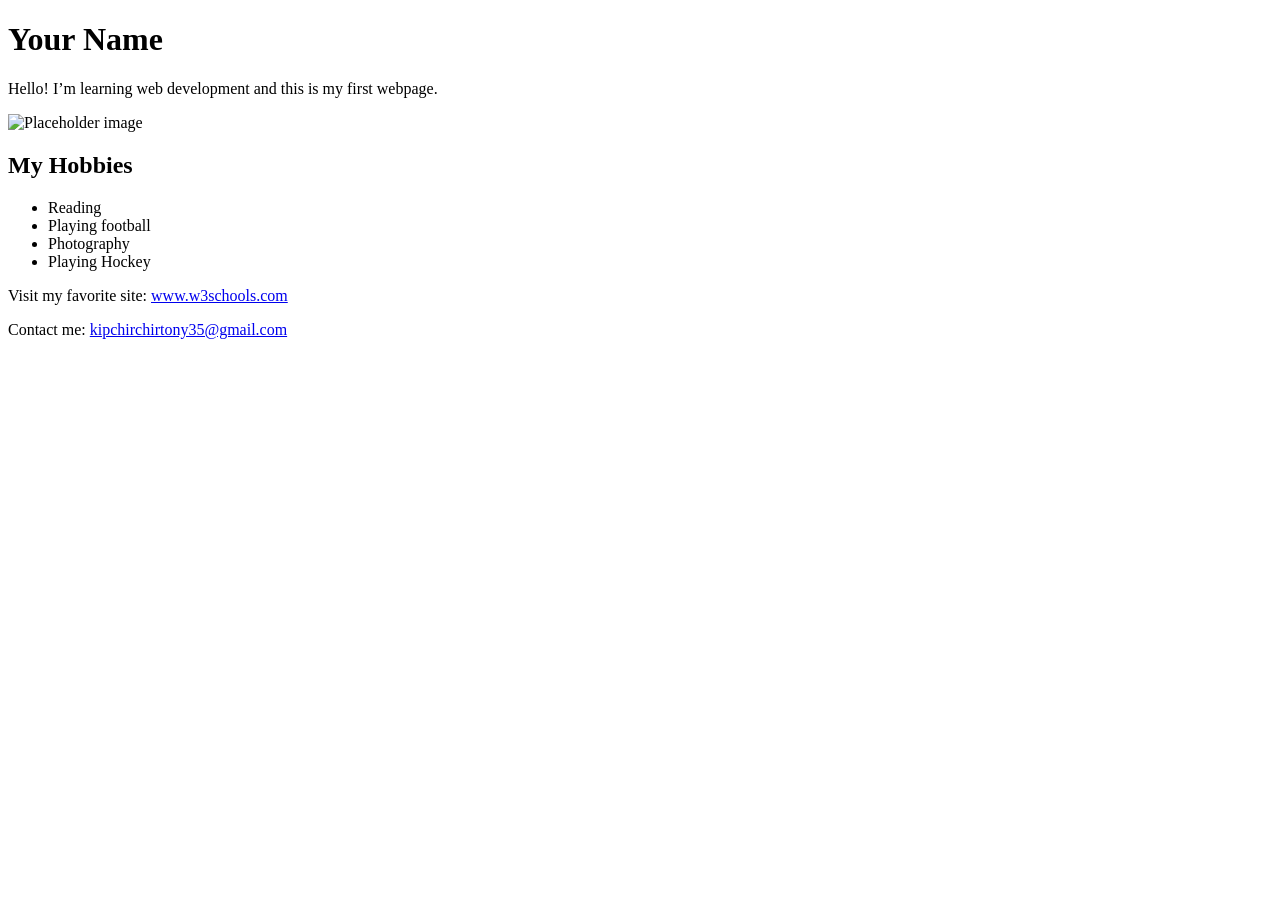
==== index.html @ 738058b4 "Update email address in contact section" ====
<!DOCTYPE html>
<html lang="en">
<head>
  <meta charset="UTF-8">
  <meta name="viewport" content="width=device-width, initial-scale=1.0">
  <title>Tony - About Me</title>
</head>
<body>
  <h1>Your Name</h1>
  <p>Hello! I’m learning web development and this is my first webpage.</p>
  
  <img style="width: 200px;" src="https://cdn6.dissolve.com/p/D929_39_774/D929_39_774_1200.jpg" alt="Placeholder image">
  
  <h2>My Hobbies</h2>
  <ul>
    <li>Reading</li>
    <li>Playing football</li>
    <li>Photography</li>
    <li>Playing Hockey</li>
  </ul>
  
  <p>Visit my favorite site: 
    <a href="https://www.w3schools.com/" target="_blank">www.w3schools.com</a>
  </p>
  
  <p>Contact me: 
    <a href="mailto:kipchirchirtony35@gmail.com">kipchirchirtony35@gmail.com</a>
  </p>
</body>
</html>
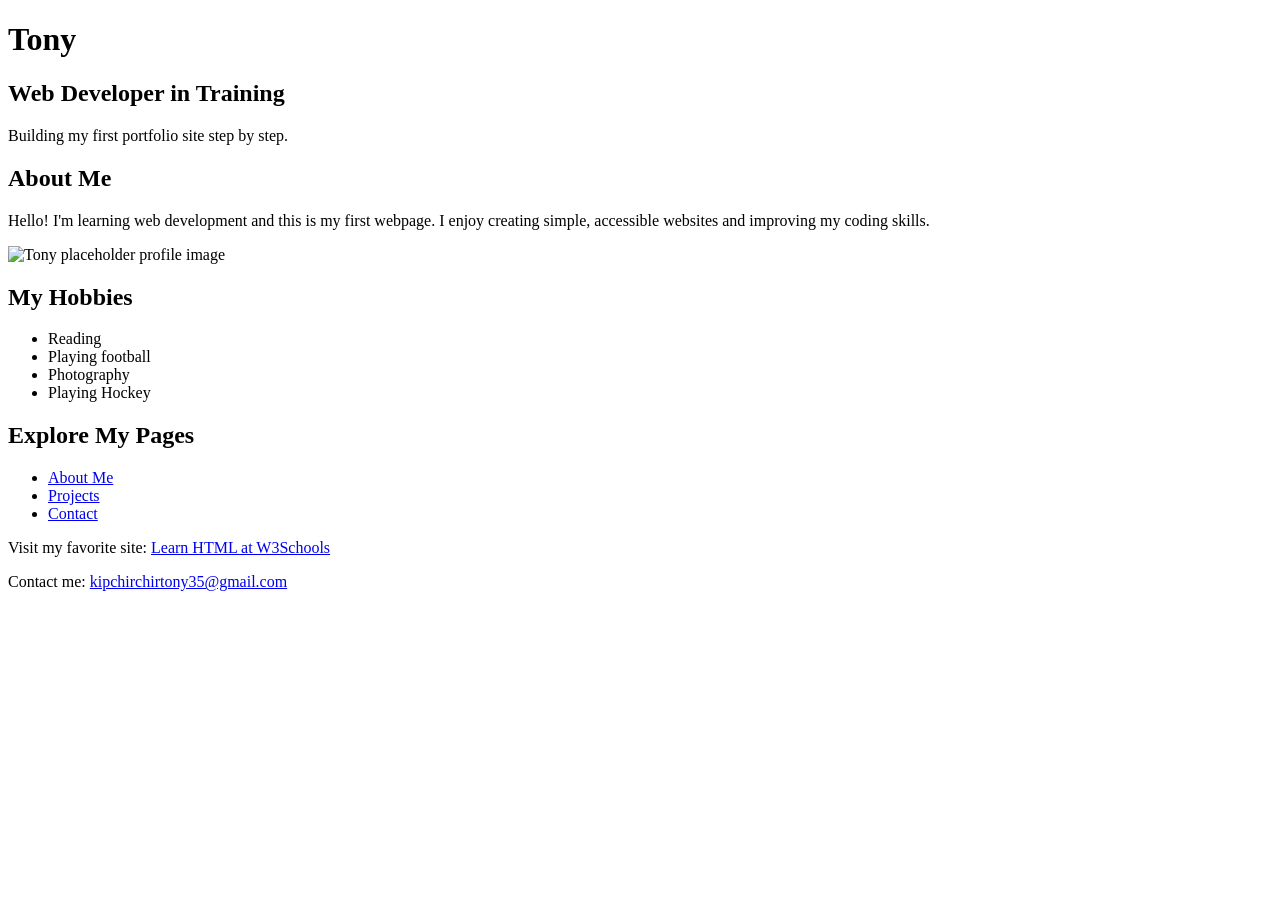
==== commit 327fdaea: "update index.html with hero section and navigation" ====
--- a/index.html
+++ b/index.html
@@ -3,29 +3,53 @@
 <head>
   <meta charset="UTF-8">
   <meta name="viewport" content="width=device-width, initial-scale=1.0">
-  <title>Tony - About Me</title>
+  <title>Tony - Portfolio</title>
 </head>
 <body>
-  <h1>Your Name</h1>
-  <p>Hello! I’m learning web development and this is my first webpage.</p>
-  
-  <img style="width: 200px;" src="https://cdn6.dissolve.com/p/D929_39_774/D929_39_774_1200.jpg" alt="Placeholder image">
-  
-  <h2>My Hobbies</h2>
-  <ul>
-    <li>Reading</li>
-    <li>Playing football</li>
-    <li>Photography</li>
-    <li>Playing Hockey</li>
-  </ul>
-  
-  <p>Visit my favorite site: 
-    <a href="https://www.w3schools.com/" target="_blank">www.w3schools.com</a>
-  </p>
-  
-  <p>Contact me: 
-    <a href="mailto:kipchirchirtony35@gmail.com">kipchirchirtony35@gmail.com</a>
-  </p>
+  <header>
+    <h1>Tony</h1>
+    <h2>Web Developer in Training</h2>
+    <p>Building my first portfolio site step by step.</p>
+  </header>
+
+  <main>
+    <section>
+      <h2>About Me</h2>
+      <p>Hello! I'm learning web development and this is my first webpage. 
+         I enjoy creating simple, accessible websites and improving my coding skills.</p>
+      <img style="width: 200px;" 
+           src="https://cdn6.dissolve.com/p/D929_39_774/D929_39_774_1200.jpg" 
+           alt="Tony placeholder profile image">
+    </section>
+
+    <section>
+      <h2>My Hobbies</h2>
+      <ul>
+        <li>Reading</li>
+        <li>Playing football</li>
+        <li>Photography</li>
+        <li>Playing Hockey</li>
+      </ul>
+    </section>
+
+
+    <nav>
+      <h2>Explore My Pages</h2>
+      <ul>
+        <li><a href="about.html">About Me</a></li>
+        <li><a href="projects.html">Projects</a></li>
+        <li><a href="contact.html">Contact</a></li>
+      </ul>
+    </nav>
+  </main>
+
+   <footer>
+    <p>Visit my favorite site: 
+      <a href="https://www.w3schools.com/" target="_blank">Learn HTML at W3Schools</a>
+    </p>
+    <p>Contact me: 
+      <a href="mailto:kipchirchirtony35@gmail.com">kipchirchirtony35@gmail.com</a>
+    </p>
+  </footer>
 </body>
 </html>
-
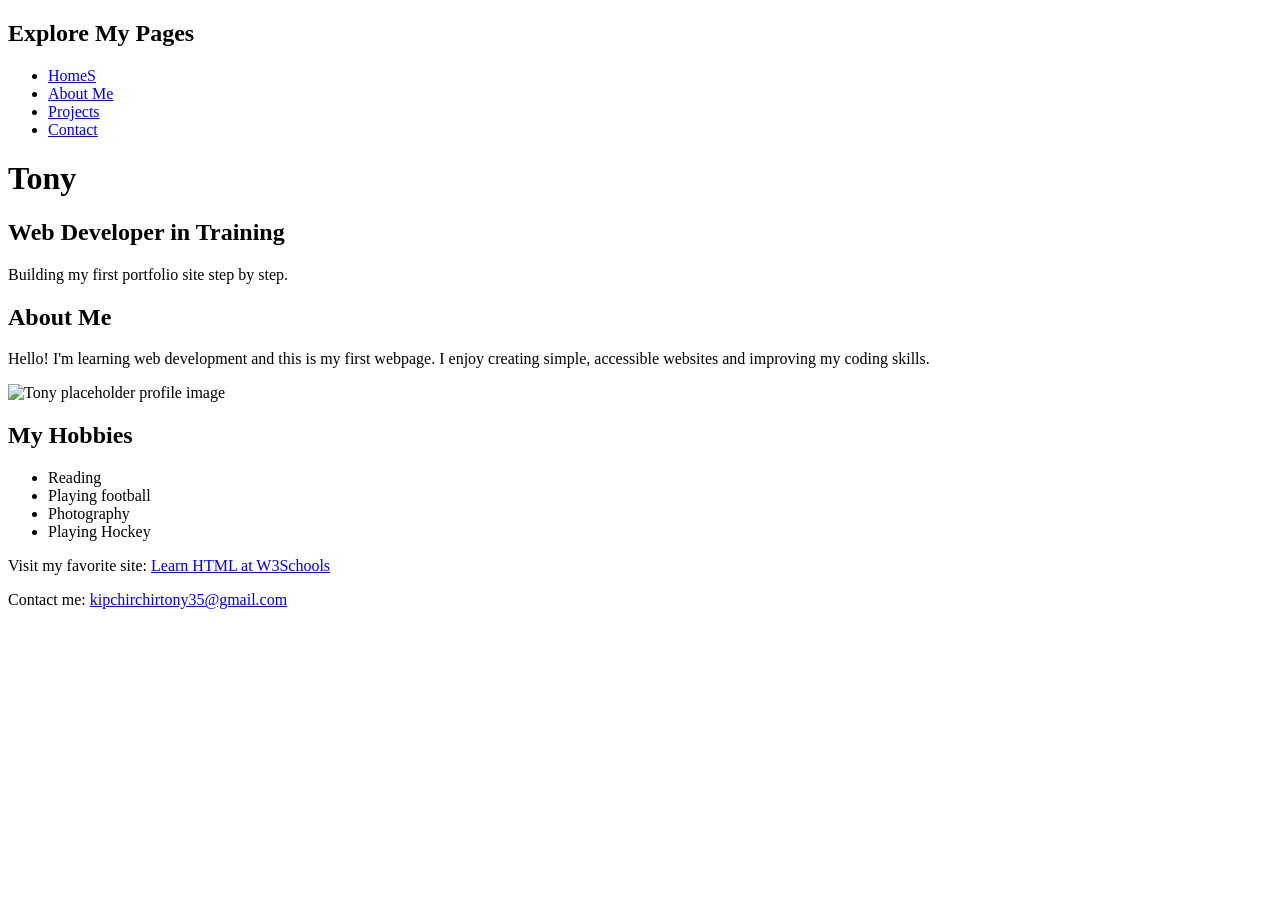
==== commit 29dc50dc: "update index.html with navigation" ====
--- a/index.html
+++ b/index.html
@@ -7,6 +7,16 @@
 </head>
 <body>
   <header>
+    <nav>
+      <h2>Explore My Pages</h2>
+      <ul>
+        <li><a href="index.html">HomeS</a></li>
+        <li><a href="about.html">About Me</a></li>
+        <li><a href="projects.html">Projects</a></li>
+        <li><a href="contacts.html">Contact</a></li>
+      </ul>
+    </nav>
+
     <h1>Tony</h1>
     <h2>Web Developer in Training</h2>
     <p>Building my first portfolio site step by step.</p>
@@ -33,14 +43,7 @@
     </section>
 
 
-    <nav>
-      <h2>Explore My Pages</h2>
-      <ul>
-        <li><a href="about.html">About Me</a></li>
-        <li><a href="projects.html">Projects</a></li>
-        <li><a href="contact.html">Contact</a></li>
-      </ul>
-    </nav>
+    
   </main>
 
    <footer>
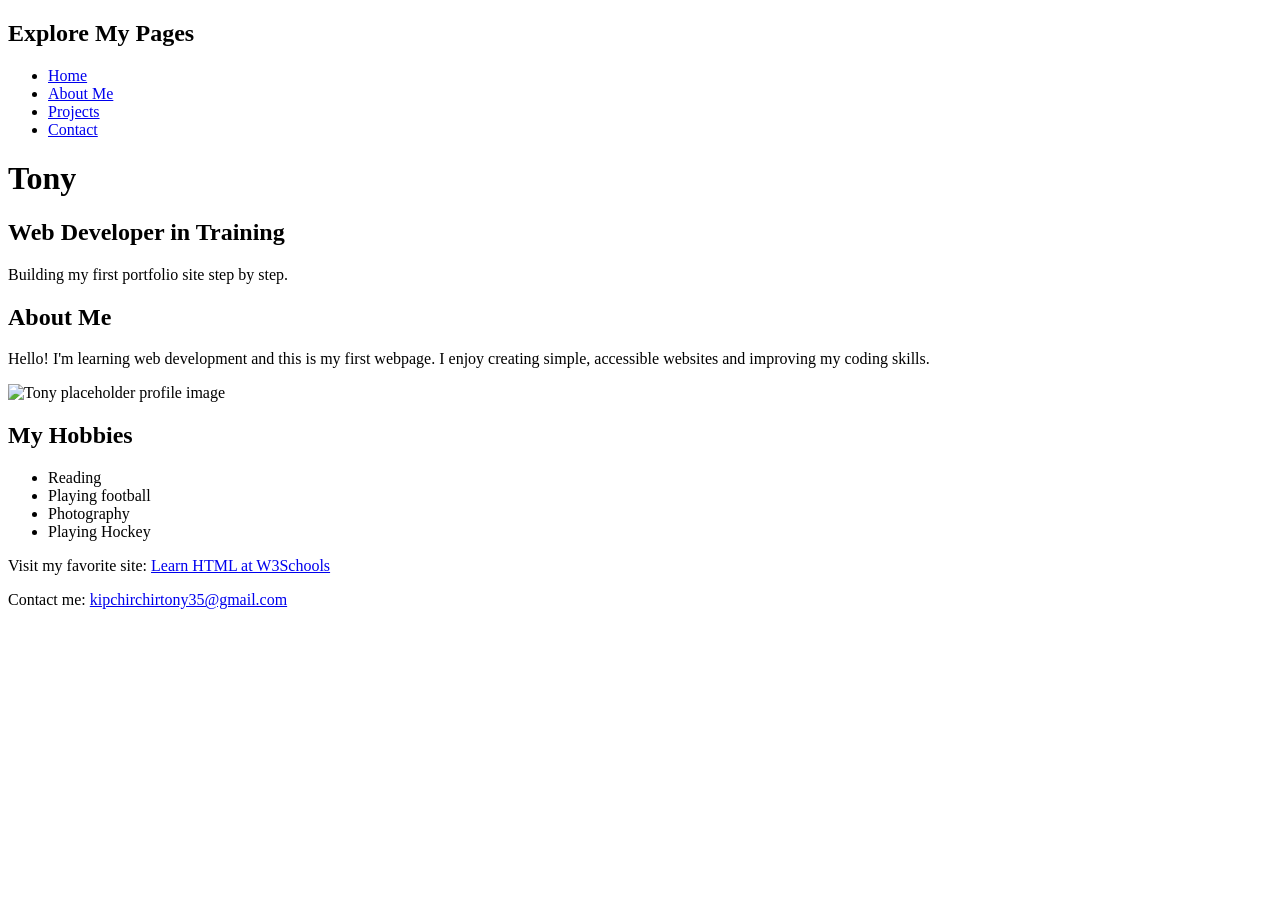
==== commit 9efc10fb: "update README, index with nav and contacts with nav" ====
--- a/index.html
+++ b/index.html
@@ -10,7 +10,7 @@
     <nav>
       <h2>Explore My Pages</h2>
       <ul>
-        <li><a href="index.html">HomeS</a></li>
+        <li><a href="index.html">Home</a></li>
         <li><a href="about.html">About Me</a></li>
         <li><a href="projects.html">Projects</a></li>
         <li><a href="contacts.html">Contact</a></li>
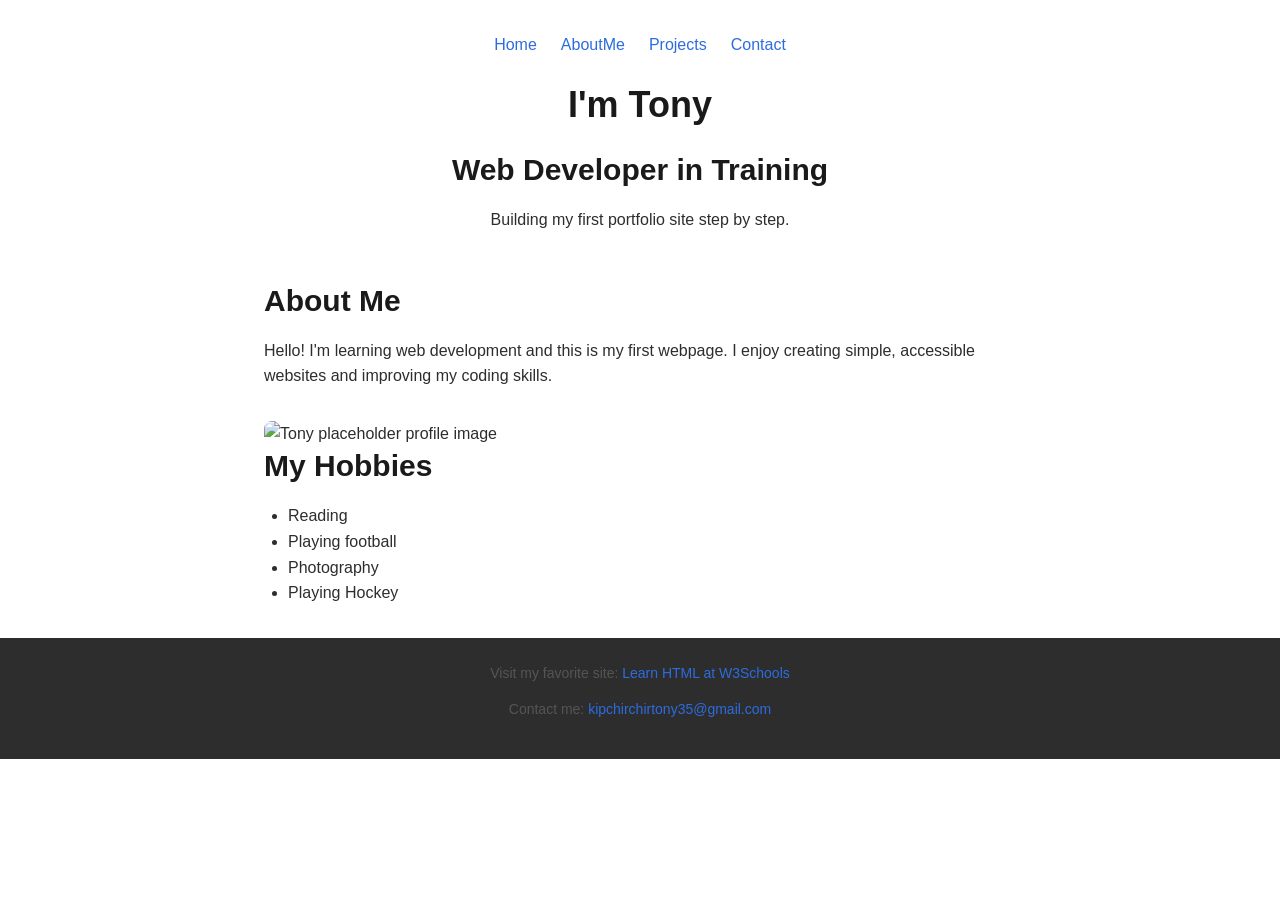
==== commit f7ed76e4: "update index.html and style.css" ====
--- a/index.html
+++ b/index.html
@@ -4,35 +4,36 @@
   <meta charset="UTF-8">
   <meta name="viewport" content="width=device-width, initial-scale=1.0">
   <title>Tony - Portfolio</title>
+  <link rel="stylesheet" href="style.css">
 </head>
 <body>
   <header>
-    <nav>
-      <h2>Explore My Pages</h2>
-      <ul>
-        <li><a href="index.html">Home</a></li>
-        <li><a href="about.html">About Me</a></li>
-        <li><a href="projects.html">Projects</a></li>
-        <li><a href="contacts.html">Contact</a></li>
-      </ul>
-    </nav>
-
-    <h1>Tony</h1>
+    <nav class="navbar">
+        
+        <ul class="navbar-items">
+            <li><a href="index.html">Home</a> </li>       
+            <li><a href="about.html">AboutMe</a></li>
+            <li><a href="projects.html">Projects</a></li>
+            <li><a href="contacts.html">Contact</a></li>
+        
+        </ul>
+        
+      </nav>
+    <h1> I'm Tony</h1>
     <h2>Web Developer in Training</h2>
     <p>Building my first portfolio site step by step.</p>
   </header>
 
   <main>
-    <section>
-      <h2>About Me</h2>
-      <p>Hello! I'm learning web development and this is my first webpage. 
+    <section class="hero-section">
+      <h2 class="about-me">About Me</h2>
+      <p class="hero-section-paraghraph">Hello! I'm learning web development and this is my first webpage. 
          I enjoy creating simple, accessible websites and improving my coding skills.</p>
-      <img style="width: 200px;" 
-           src="https://cdn6.dissolve.com/p/D929_39_774/D929_39_774_1200.jpg" 
+      <img src="https://cdn6.dissolve.com/p/D929_39_774/D929_39_774_1200.jpg" 
            alt="Tony placeholder profile image">
     </section>
 
-    <section>
+    <section class="hobbies">
       <h2>My Hobbies</h2>
       <ul>
         <li>Reading</li>
--- a/style.css
+++ b/style.css
@@ -0,0 +1,106 @@
+* {
+    margin: 0;
+    padding: 0;
+    box-sizing: border-box;
+}
+
+
+@import url('https://fonts.googleapis.com/css2?family=Inter:wght@400;500;600&family=Poppins:wght@500;600;700&display=swap');
+
+body {
+    font-family: 'Inter', sans-serif;
+    font-size: 16px;
+    line-height: 1.6;
+    color: #2d2d2d;
+    background-color: #ffffff;
+}
+
+a {
+    color: #2d6cdf;
+    text-decoration: none;
+}
+
+a:hover {
+    text-decoration: underline;
+}
+
+h1, h2, h3, h4, h5, h6 {
+    font-family: 'Poppins', sans-serif;
+    color: #1a1a1a;
+    margin-bottom: 0.6em;
+    line-height: 1.3;
+}
+
+h1 {
+    font-size: 2.25rem;   
+    font-weight: 700;
+}
+
+h2 {
+    font-size: 1.875rem;
+    font-weight: 600;
+}
+
+h3 {
+    font-size: 1.5rem;    
+    font-weight: 600;
+}
+
+h4 {
+    font-size: 1.25rem;   
+    font-weight: 500;
+}
+
+h5 {
+    font-size: 1.125rem;  
+    font-weight: 500;
+}
+
+h6 {
+    font-size: 1rem;     
+    font-weight: 500;
+}
+
+p {
+    margin-bottom: 1em;
+}
+
+
+header {
+    padding: 2rem 1.5rem;
+    text-align: center;
+}
+
+.navbar-items {
+    display: flex;
+    justify-content: center;
+    gap: 1.5rem;
+    list-style: none;
+    margin-bottom: 1.5rem;
+}
+
+main {
+    max-width: 800px;
+    margin: 0 auto;
+    padding: 0 1.5rem 2rem;
+}
+
+.hero-section img {
+    max-width: 100%;
+    border-radius: 8px;
+    margin-top: 1rem;
+}
+
+.hobbies ul {
+    list-style: disc;
+    padding-left: 1.5rem;
+}
+
+footer {
+    background-color: #2d2d2d;
+    text-align: center;
+    padding: 1.5rem;
+    color: #555;
+    font-size: 0.875rem;
+    
+}
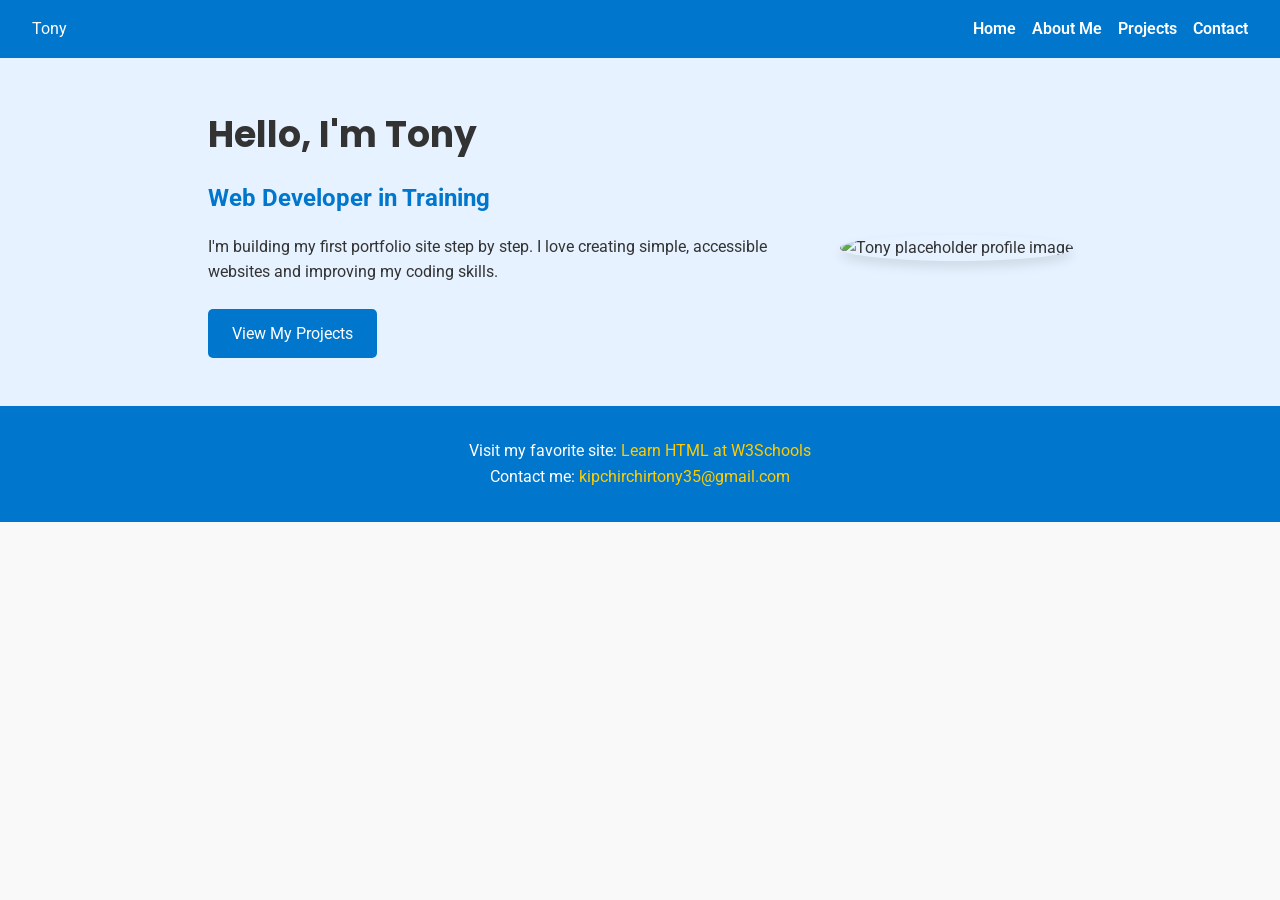
==== commit 3a8142c3: "update index.html, replace style.css with styles.css" ====
--- a/index.html
+++ b/index.html
@@ -4,50 +4,38 @@
   <meta charset="UTF-8">
   <meta name="viewport" content="width=device-width, initial-scale=1.0">
   <title>Tony - Portfolio</title>
-  <link rel="stylesheet" href="style.css">
+  <link rel="stylesheet" href="styles.css">
+  <link href="https://fonts.googleapis.com/css2?family=Poppins:wght@400;600&family=Roboto&display=swap" rel="stylesheet">
 </head>
 <body>
   <header>
     <nav class="navbar">
-        
-        <ul class="navbar-items">
-            <li><a href="index.html">Home</a> </li>       
-            <li><a href="about.html">AboutMe</a></li>
-            <li><a href="projects.html">Projects</a></li>
-            <li><a href="contacts.html">Contact</a></li>
-        
-        </ul>
-        
-      </nav>
-    <h1> I'm Tony</h1>
-    <h2>Web Developer in Training</h2>
-    <p>Building my first portfolio site step by step.</p>
+      <div class="logo">Tony</div>
+      <ul class="navbar-items">
+        <li><a href="index.html">Home</a></li>
+        <li><a href="about.html">About Me</a></li>
+        <li><a href="projects.html">Projects</a></li>
+        <li><a href="contacts.html">Contact</a></li>
+      </ul>
+    </nav>
   </header>
 
-  <main>
-    <section class="hero-section">
-      <h2 class="about-me">About Me</h2>
-      <p class="hero-section-paraghraph">Hello! I'm learning web development and this is my first webpage. 
-         I enjoy creating simple, accessible websites and improving my coding skills.</p>
-      <img src="https://cdn6.dissolve.com/p/D929_39_774/D929_39_774_1200.jpg" 
-           alt="Tony placeholder profile image">
-    </section>
+  <section class="hero-section">
+    <div class="hero-text">
+      <h1>Hello, I'm Tony</h1>
+      <h2>Web Developer in Training</h2>
+      <p>
+        I'm building my first portfolio site step by step. I love creating simple, accessible websites and improving my coding skills.
+      </p>
+      <a href="projects.html" class="button">View My Projects</a>
+    </div>
+    <div class="hero-image">
+      <img src="https://cdn6.dissolve.com/p/D929_39_774/D929_39_774_1200.jpg" alt="Tony placeholder profile image">
+    </div>
+  </section>
 
-    <section class="hobbies">
-      <h2>My Hobbies</h2>
-      <ul>
-        <li>Reading</li>
-        <li>Playing football</li>
-        <li>Photography</li>
-        <li>Playing Hockey</li>
-      </ul>
-    </section>
-
-
-    
-  </main>
-
-   <footer>
+  <!-- Footer -->
+  <footer>
     <p>Visit my favorite site: 
       <a href="https://www.w3schools.com/" target="_blank">Learn HTML at W3Schools</a>
     </p>
--- a/styles.css
+++ b/styles.css
@@ -0,0 +1,114 @@
+* {
+    margin: 0;
+    padding: 0;
+    box-sizing: border-box;
+  }
+  
+  body {
+    font-family: 'Roboto', sans-serif;
+    font-size: 16px;
+    line-height: 1.6;
+    color: #333;
+    background-color: #f9f9f9;
+  }
+  
+  .navbar {
+    display: flex;
+    justify-content: space-between;
+    align-items: center;
+    padding: 1rem 2rem;
+    background: #0077cc;
+    color: white;
+  }
+  
+  .navbar-items {
+    list-style: none;
+    display: flex;
+    gap: 1rem;
+  }
+  
+  .navbar-items a {
+    color: white;
+    text-decoration: none;
+    font-weight: 600;
+  }
+  
+  .navbar-items a:hover {
+    color: #ffcc00;
+  }
+  
+  .hero-section {
+    display: flex;
+    flex-direction: column; 
+    align-items: center;
+    justify-content: center;
+    text-align: center;
+    padding: 3rem 2rem;
+    background: #e6f2ff;
+  }
+  
+  .hero-text {
+    max-width: 600px;
+  }
+  
+  .hero-text h1 {
+    font-family: 'Poppins', sans-serif;
+    font-size: 2.25rem;
+    margin-bottom: 1rem;
+  }
+  
+  .hero-text h2 {
+    font-size: 1.5rem;
+    margin-bottom: 1rem;
+    color: #0077cc;
+  }
+  
+  .hero-text p {
+    margin-bottom: 1.5rem;
+  }
+  
+  .hero-image img {
+    max-width: 250px;
+    border-radius: 50%;
+    margin-top: 2rem;
+    box-shadow: 0 6px 12px rgba(0,0,0,0.1);
+  }
+  
+  .button {
+    display: inline-block;
+    padding: 0.75rem 1.5rem;
+    background: #0077cc;
+    color: white;
+    border-radius: 5px;
+    text-decoration: none;
+    transition: all 0.3s ease;
+  }
+  
+  .button:hover {
+    background: #005fa3;
+    transform: translateY(-2px);
+  }
+  
+  @media (min-width: 768px) {
+    .hero-section {
+      flex-direction: row; /* Side by side */
+      text-align: left;
+    }
+  
+    .hero-image {
+      margin-left: 2rem;
+    }
+  }
+  
+  footer {
+    text-align: center;
+    padding: 2rem;
+    background: #0077cc;
+    color: white;
+  }
+  
+  footer a {
+    color: #ffcc00;
+    text-decoration: none;
+  }
+  
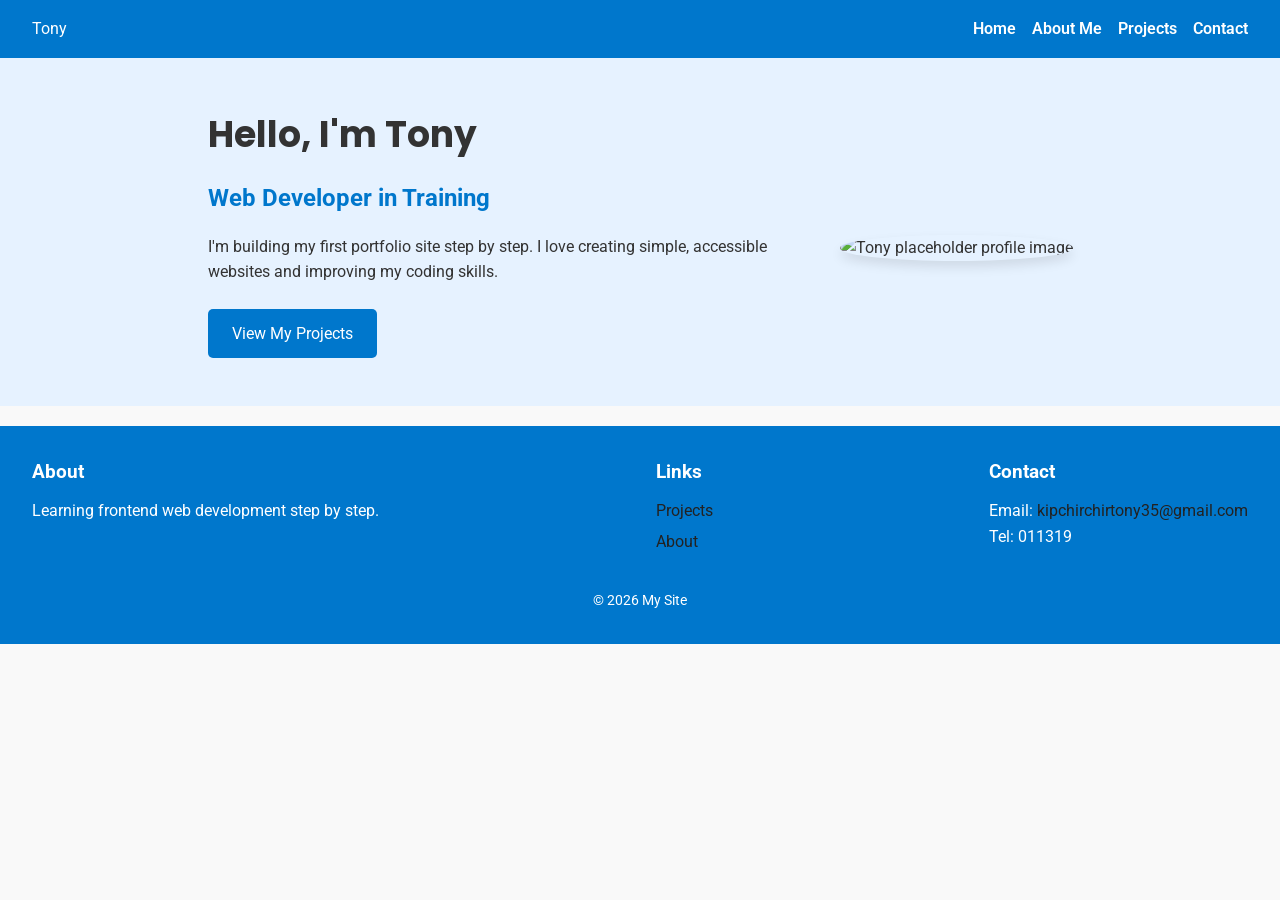
==== commit fe78602e: "update about.html, index.html, styles.css and about.css" ====
--- a/index.html
+++ b/index.html
@@ -34,14 +34,27 @@
     </div>
   </section>
 
-  <!-- Footer -->
   <footer>
-    <p>Visit my favorite site: 
-      <a href="https://www.w3schools.com/" target="_blank">Learn HTML at W3Schools</a>
-    </p>
-    <p>Contact me: 
-      <a href="mailto:kipchirchirtony35@gmail.com">kipchirchirtony35@gmail.com</a>
-    </p>
+    <div class="footer-columns">
+      <div>
+        <h3>About</h3>
+        <p>Learning frontend web development step by step.</p>
+      </div>
+      <div>
+        <h3>Links</h3>
+        <ul>
+          <li><a href="projects.html">Projects</a></li>
+          <li><a href="about.html">About</a></li>
+        </ul>
+      </div>
+      <div>
+        <h3>Contact</h3>
+        <p>Email: <a href="emailto: kipchirchirtony35@gmail.com">kipchirchirtony35@gmail.com</a></p>
+        <p>Tel: 011319</p>
+      </div>
+    </div>
+    <p class="copyright"> &copy 2026 My Site</p>
   </footer>
+
 </body>
 </html>
--- a/styles.css
+++ b/styles.css
@@ -101,14 +101,45 @@
   }
   
   footer {
-    text-align: center;
     padding: 2rem;
     background: #0077cc;
     color: white;
+    margin-top: 20px;
   }
   
-  footer a {
-    color: #ffcc00;
-    text-decoration: none;
+  .footer-columns {
+    display: flex;
+    justify-content: space-between;
+    flex-wrap: wrap;
+    gap: 20px;
   }
+  footer h3 { 
+      margin-bottom: 10px;
+  }
+  
+  footer ul { 
+      list-style: none; 
+  }
+  
+  footer li { 
+      margin-bottom: 5px; 
+  }
+  
+  footer a { 
+      color: #222; 
+      text-decoration: none; 
+  }
+  
+  footer a:hover { 
+      color: rgb(218, 165, 67) 
+  }
+  
+  footer .copyright {
+    text-align: center;
+    margin-top: 30px;
+    font-size: 0.875rem;
+    color: #ffffff;
+  }
+  
+
   
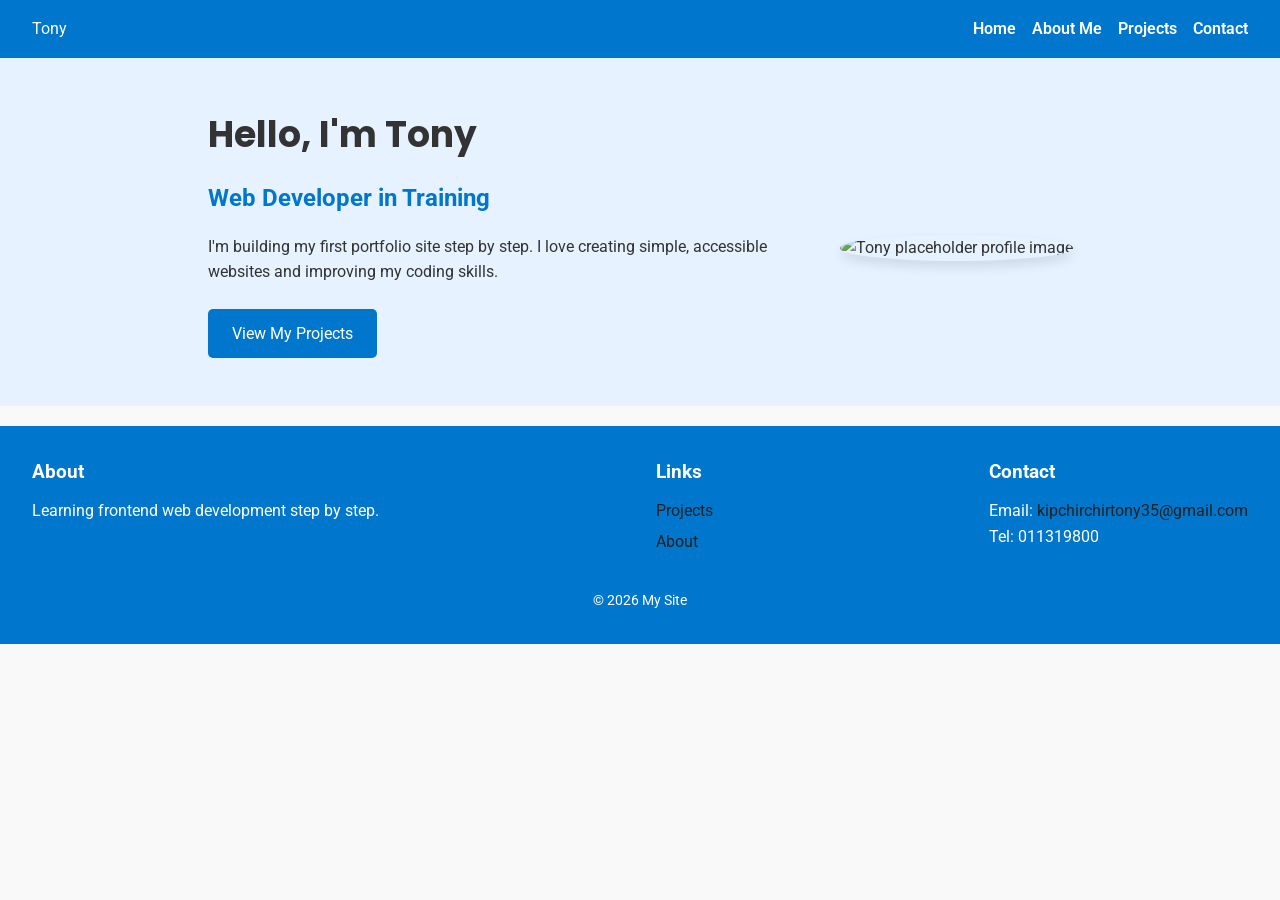
==== commit 9bb52d28: "update contacts" ====
--- a/index.html
+++ b/index.html
@@ -50,7 +50,7 @@
       <div>
         <h3>Contact</h3>
         <p>Email: <a href="emailto: kipchirchirtony35@gmail.com">kipchirchirtony35@gmail.com</a></p>
-        <p>Tel: 011319</p>
+        <p>Tel: 011319800</p>
       </div>
     </div>
     <p class="copyright"> &copy 2026 My Site</p>
